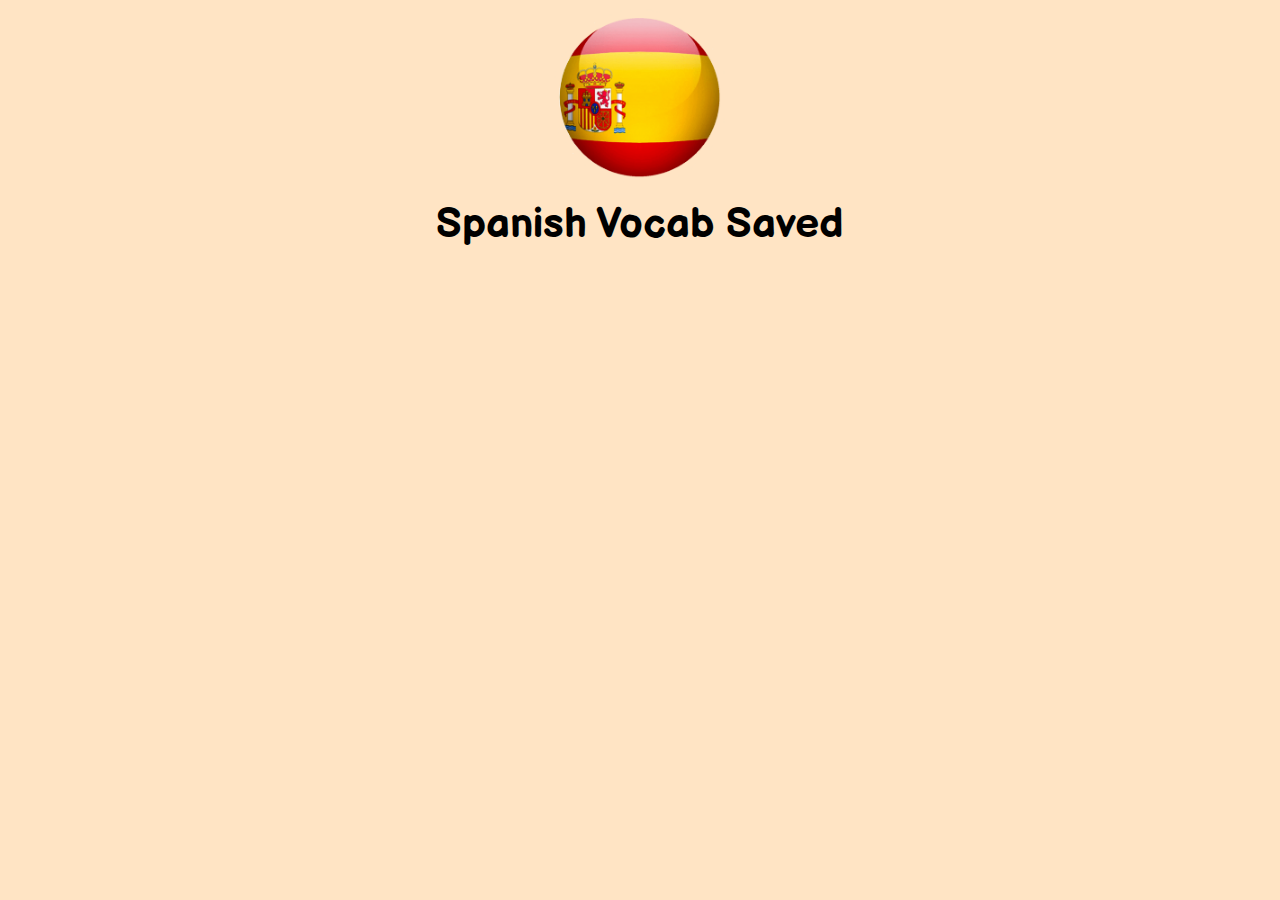
==== pages/savedWords.html @ 693af62a "first commit" ====
<!DOCTYPE html>
    <html>
        <head>
            <title>Spanish App</title>
            <link href="../css/index.css" type="text/css" rel="stylesheet" />
            <link href="https://fonts.googleapis.com/css2?family=Balsamiq+Sans:wght@700&display=swap" rel="stylesheet">
            <link href="https://fonts.googleapis.com/css2?family=Alata&family=Londrina+Solid&display=swap" rel="stylesheet">
        </head>

        <body>
            <header>
                <a href="../index.html"><img src="../images/spanish flag ball logo.png" class="App-logo" /></a>
                <h3>Spanish Vocab Saved</h3>
            </header>

            <main>
                <p></p>
            </main>

            <script type="text/javascript" src="../scripts/spanish.js"></script>
        </body>
    </html>
---- css/index.css ----
body {
    background-color: bisque;
    font-family: 'Balsamiq Sans', cursive;
}

.App-logo {
  height: 20vmin;
  pointer-events: none;
  border-radius: 60%;

}

@media (prefers-reduced-motion: no-preference) {
  .App-logo {
    animation: App-logo-spin infinite 20s linear;
  }
}

@keyframes App-logo-spin {
  from {
    transform: rotate(0deg);
  }
  to {
    transform: rotate(360deg);
  }
}

header {
    text-align: center;
    font-size: 2.8vw;
}

h3 {
  margin: 0;
}

h5, h6 {
  color: grey;
  margin: 0.2vw;
}

main, footer {
    text-align: center;
    font-size: 1.5vw;
}

.flex-container {
  display: flex;
  justify-content: center;
  align-items: center;
}

.left-box, .right-box {
  font-size: 2vw;
  margin: 2vw;
}

#container {
  font-size: 2.5vw;
}

button {
    cursor: pointer;
    outline: none;
    border: 0;
    text-decoration: none;
    font-size: inherit;
    font-family: inherit;
  }

  button.save-button {
    display: inline-block;
    padding: 0.4em 1.2em;
    margin: 0 0.3em 0.3em 0;
    border-radius: 0.20em;
    box-sizing: border-box;
    font-family: 'Balsamiq Sans', cursive;
    text-transform: uppercase;
    font-weight: 100;
    color: #FFFFFF;
    background-color: #3369ff;
    box-shadow: inset 0 -0.6em 0 -0.35em rgba(0,0,0,0.17);
    text-align: center;
    position: relative;
  }

  button.save-button:hover {
    background-color: white;
    color: blue;
  }

  button.saved-words {
      display: inline-block;
      padding: 0.4em 1.2em;
      margin: 0 0.3em 0.3em 0;
      border-radius: 0.20em;
      box-sizing: border-box;
      font-family: 'Balsamiq Sans', cursive;
      text-transform: uppercase;
      font-weight: 100;
      background-color: #3369ff;
      box-shadow: inset 0 -0.6em 0 -0.35em rgba(0,0,0,0.17);
      text-align: center;
      position: relative;
    }

  a.savedWords:link {
    color: white;
    text-decoration: none;
  }

  button.saved-words:hover {
    background-color: white;
    color: blue;
  }

  a.savedWords:visited {
    color: rgb(175, 174, 174);
  }





  button.learn-more {
    -webkit-transition: all 0.5s cubic-bezier(0.65, -0.25, 0.25, 1.95);
    transition: all 0.5s cubic-bezier(0.65, -0.25, 0.25, 1.95);
    font-weight: 500;
    color: #016969;
    padding: 1.25rem 2rem;
    background: #fff;
    text-transform: uppercase;
  }

  button.learn-more:hover, button.learn-more:focus, button.learn-more:active {
    letter-spacing: 0.125rem;
  }
  
  #toggle {
    background-color: rgb(253, 221, 37);
    margin: 0;
    font-size: 3vw;
    font-family: 'Alata', sans-serif;
  }


.paragraph {
  font-size: 4vw;
}

#question, #answer {
  color: rgb(216, 50, 78);
}
 
.button-switch {
  margin-top: 1.25rem;
}

a.switch{
  display: inline-block;
  padding: 0.35em 1.2em;
  border:0.1em solid #020202;
  margin:0 0.3em 0.3em 0;
  border-radius:0.12em;
  box-sizing: border-box;
  font-family: 'Alata', sans-serif;
  font-weight: 300;
  color: rgb(0, 0, 0);
  background-color: white;
  text-align: center;
  transition: all 0.2s;
  cursor: pointer;
  margin: 2vw;
  }

  a.switch:hover{
  color:#fdfdfd;
  background-color:#020202;
  }

  @media all and (max-width:30em){
   a.switch{
  display:block;
  margin:0.4em auto;
  }
}

#listWord {
  align-items: baseline;
}
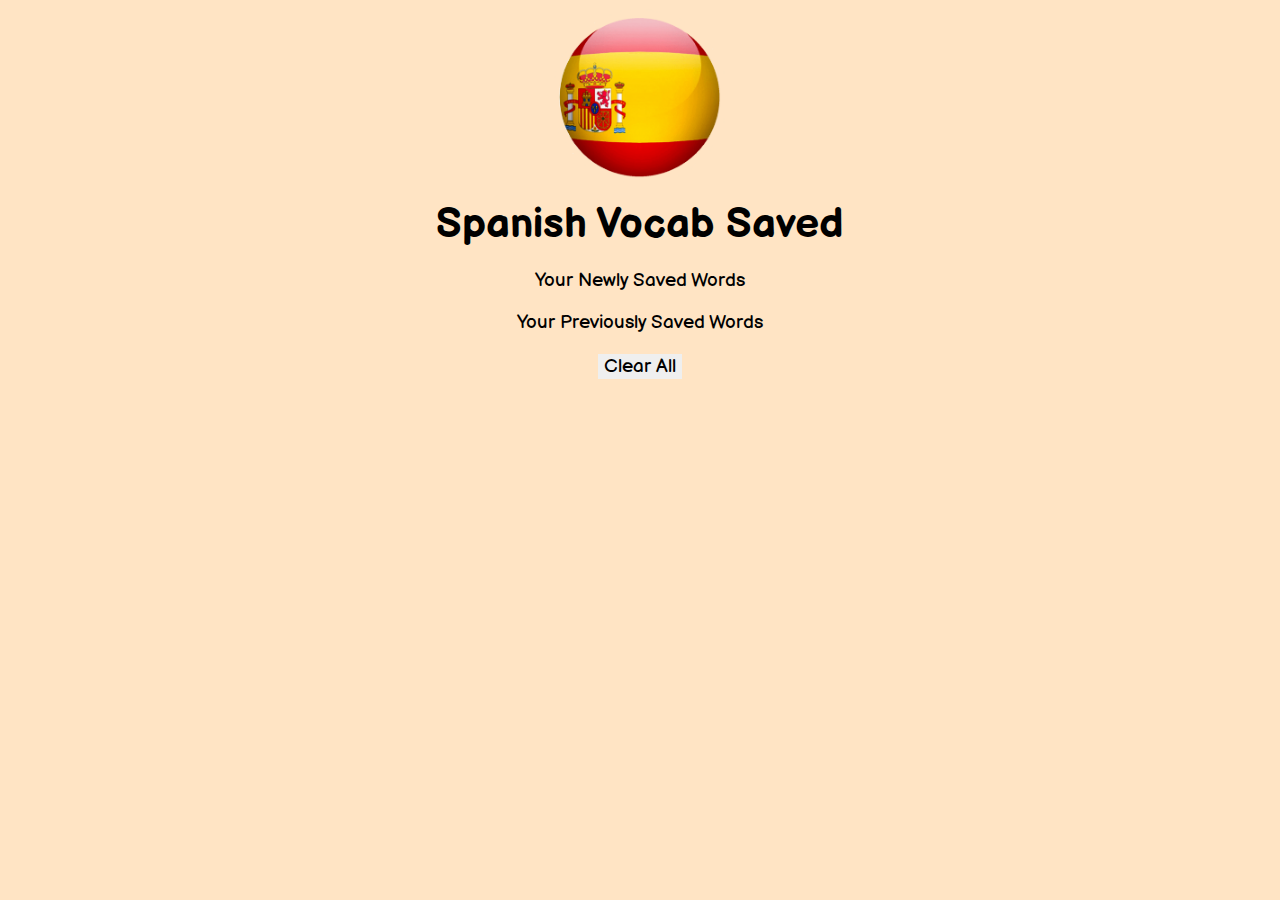
==== commit 6610b526: "saved words page added" ====
--- a/pages/savedWords.html
+++ b/pages/savedWords.html
@@ -9,12 +9,46 @@
 
         <body>
             <header>
-                <a href="../index.html"><img src="../images/spanish flag ball logo.png" class="App-logo" /></a>
+                <a href="../index.html"><img src="../images/spanish flag ball logo.png" class="App-logo"/></a>
                 <h3>Spanish Vocab Saved</h3>
             </header>
 
             <main>
-                <p></p>
+                <script>
+                
+
+                    window.onload = function(){
+                        var retrieved = localStorage.getItem('savedWords');
+                        var newObject = retrieved.split(',');
+                    
+
+                        console.log(newObject)
+                        
+
+                        document.getElementById('listWord').innerHTML = "<li>" + newObject.join("<li></li>") + "</li>";
+
+                        if (sessionStorage.length > 0){
+                            var retrievedOld = sessionStorage.getItem('oldStorage');
+                            var oldObject = retrievedOld.split(',');
+                            document.getElementById('sessionStorage').innerHTML = "<li>" + oldObject.join("<li></li>") + "</li>";
+                        }
+                        
+                        
+                        
+                        sessionStorage.setItem('oldStorage', newObject);
+                }
+
+                </script>
+                <p>Your Newly Saved Words</p>
+                <ol id='listWord'>
+
+                </ol>
+                <p>Your Previously Saved Words</p>
+                <ol id='sessionStorage'>
+
+                </ol>
+
+                <button onclick="clearAll()">Clear All</button>
             </main>
 
             <script type="text/javascript" src="../scripts/spanish.js"></script>
